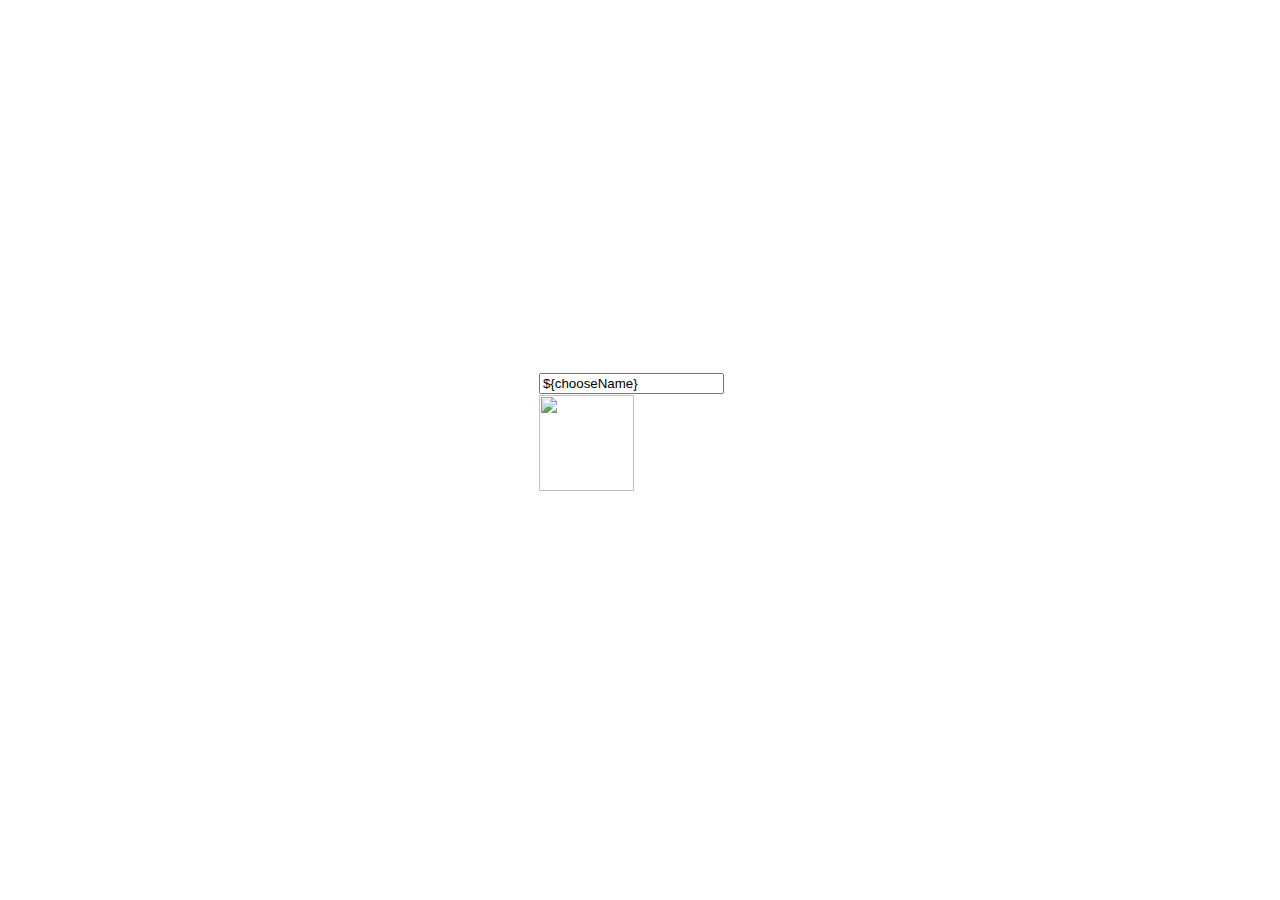
==== hk-award/src/main/resources/templates/index.html @ ec16114a "优化，添加抽奖项目" ====
<html>
<head>
<meta http-equiv="Content-Type" content="text/html; charset=UTF-8">
<title>随机抽大奖</title>
<link rel="stylesheet" type="text/css" th:href="@{/style/css.css}" />
<link href="${/LayPannel/Default/LayStyle.css}" rel="stylesheet" type="text/css" />
</head>
<body>
	<input type="hidden" id="listSize" value="${fn:length(userList)}">
	<c:forEach items="${userList }" var="user" varStatus="status">
		<input type="hidden" name="name" id="${status.index + 1 }" value="${user.name}" />
	</c:forEach>
	<div class="map">
		<div style="width: 230px; height: 280px; margin: 275px 0 0 42%; overflow: hidden; position: relative;">
			<span class="importaa" style="position: absolute; top: 98px;">
				<input class="importaa" type="text" value="${chooseName}" name="textfield" readonly="readonly" id="nu" />
			</span> <span class="extract" style="position: absolute; top: 120px;">
				<a href="#"> <img id="b1" src="${/style/start.png}" width="95" height="96" />
			</a>
			</span>
		</div>
	</div>
	<form action="${/list}" id="form"
		method="post">
		<input type="hidden" id="chooseUser" name="chooseName" />
	</form>
</body>
<script type="text/javascript" src="${/js/jquery.js}" type="text/javascript"></script>
<script src="${/LayPannel/LayPannelJs.js}" type="text/javascript"></script>
<script>
	var isLayBtnOKClick = false;
	$(function() {
		var num = $("#listSize").val(); //定义要随机的名单的初始长度
		var speed = 10; //定义速度,每10ms变一次
		var startnum = 0;
		var a = new Array(num);
		for (var i = 0; i < num; i++) {
			a[i] = $("#" + (i + 1)).val();
		}
		;

		//点击开始按钮注册事件
		$("#b1")
				.toggle(
						function() {
							//初次点击随机点名
							interval = setInterval(
									function() {
										startnum = Math.round(Math.random()
												* num * 10);//随机数取整数部分
										startnum = startnum % num;
										nu.value = a[startnum];
									}, speed);
							$(this)
									.attr("src", "${pageContext.request.contextPath}/resources/style/stop.png");
						},
						function() {
							isLayBtnOKClick = true;
							$(this)
									.attr("src",
											"${pageContext.request.contextPath}/resources/style/start.png");
							//再次点击停止转动
							clearInterval(interval);
							//获取选中的值,将其状态置为1,表示已经被选择过了
							var name = $("#nu").val();
							// 获取用户的选择结果
							Message
									.config(
											"缘来是你:" + name,
											function(isSelectedPerson) {
												if (isSelectedPerson) {
													//数组中删除值为name的元素,其实就是将其和数组最后一个元素互换,然后数组长度-1
													for (var i = 0; i < num - 1; i++) {
														if (a[i] == name) {
															var temp = a[num - 1];
															a[num - 1] = null;
															a[i] = temp;
															break;
														}
													}
													num = num - 1;//数组长度-1
													$
															.ajax({
																type : "POST",
																url : "${pageContext.request.contextPath}/edit",
																data : {
																	"name" : name
																},
																success : function(
																		rslt) {
																	$(
																			"#chooseUser")
																			.val(
																					name);
																	var form = $("#form");
																	$("#form")
																			.submit();
																}
															});
												}
											});
						});
	});
</script>
</html>
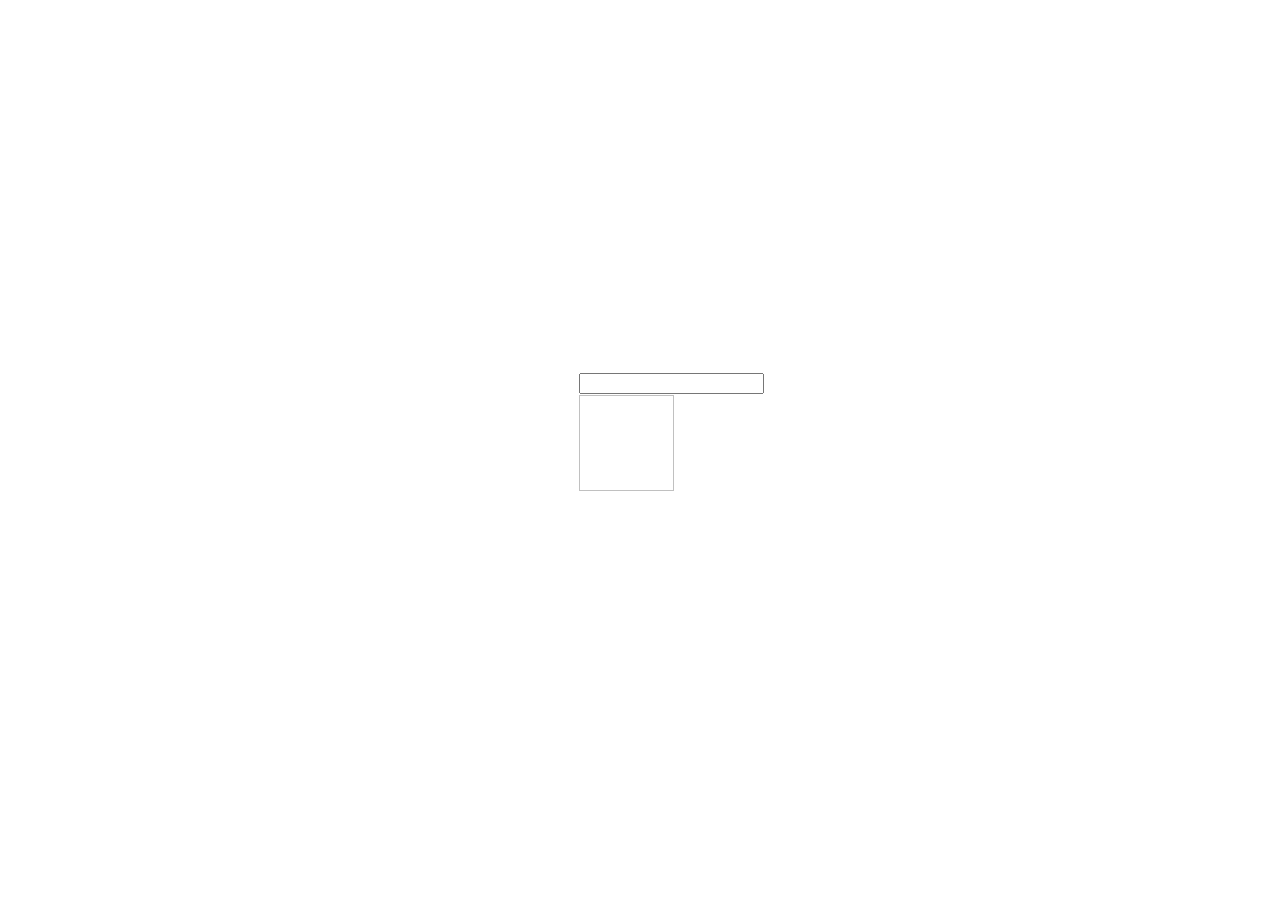
==== commit 3a97a180: "ddd" ====
--- a/hk-award/src/main/resources/templates/index.html
+++ b/hk-award/src/main/resources/templates/index.html
@@ -1,105 +1,71 @@
-<html>
+<html xmlns:th="http://www.thymeleaf.org">
 <head>
-<meta http-equiv="Content-Type" content="text/html; charset=UTF-8">
+<meta http-equiv="Content-Type" content="text/html; charset=UTF-8" />
 <title>随机抽大奖</title>
 <link rel="stylesheet" type="text/css" th:href="@{/style/css.css}" />
-<link href="${/LayPannel/Default/LayStyle.css}" rel="stylesheet" type="text/css" />
+<link rel="stylesheet" type="text/css" th:href="@{/LayPannel/Default/LayStyle.css}" />
 </head>
 <body>
-	<input type="hidden" id="listSize" value="${fn:length(userList)}">
-	<c:forEach items="${userList }" var="user" varStatus="status">
-		<input type="hidden" name="name" id="${status.index + 1 }" value="${user.name}" />
-	</c:forEach>
+	<input type="hidden" id="listSize" value="1" />
 	<div class="map">
 		<div style="width: 230px; height: 280px; margin: 275px 0 0 42%; overflow: hidden; position: relative;">
-			<span class="importaa" style="position: absolute; top: 98px;">
-				<input class="importaa" type="text" value="${chooseName}" name="textfield" readonly="readonly" id="nu" />
-			</span> <span class="extract" style="position: absolute; top: 120px;">
-				<a href="#"> <img id="b1" src="${/style/start.png}" width="95" height="96" />
-			</a>
+			<span class="importaa" style="position: absolute; top: 98px;left: 40px;">
+				<input class="importaa" type="text" name="textfield" readonly="readonly" id="nu" />
+			</span>
+			<span class="extract" style="position: absolute; top: 120px;left: 40px;">
+				<a href="#"> <img id="b1" th:src="@{/style/start.png}" width="95" height="96" /></a>
 			</span>
 		</div>
 	</div>
-	<form action="${/list}" id="form"
-		method="post">
-		<input type="hidden" id="chooseUser" name="chooseName" />
-	</form>
 </body>
-<script type="text/javascript" src="${/js/jquery.js}" type="text/javascript"></script>
-<script src="${/LayPannel/LayPannelJs.js}" type="text/javascript"></script>
+<script th:src="@{/js/jquery.js}" type="text/javascript"></script>
+<script th:src="@{/LayPannel/LayPannelJs.js}" type="text/javascript"></script>
 <script>
-	var isLayBtnOKClick = false;
-	$(function() {
-		var num = $("#listSize").val(); //定义要随机的名单的初始长度
-		var speed = 10; //定义速度,每10ms变一次
-		var startnum = 0;
-		var a = new Array(num);
-		for (var i = 0; i < num; i++) {
-			a[i] = $("#" + (i + 1)).val();
-		}
-		;
-
-		//点击开始按钮注册事件
-		$("#b1")
-				.toggle(
-						function() {
-							//初次点击随机点名
-							interval = setInterval(
-									function() {
-										startnum = Math.round(Math.random()
-												* num * 10);//随机数取整数部分
-										startnum = startnum % num;
-										nu.value = a[startnum];
-									}, speed);
-							$(this)
-									.attr("src", "${pageContext.request.contextPath}/resources/style/stop.png");
-						},
-						function() {
-							isLayBtnOKClick = true;
-							$(this)
-									.attr("src",
-											"${pageContext.request.contextPath}/resources/style/start.png");
-							//再次点击停止转动
-							clearInterval(interval);
-							//获取选中的值,将其状态置为1,表示已经被选择过了
-							var name = $("#nu").val();
-							// 获取用户的选择结果
-							Message
-									.config(
-											"缘来是你:" + name,
-											function(isSelectedPerson) {
-												if (isSelectedPerson) {
-													//数组中删除值为name的元素,其实就是将其和数组最后一个元素互换,然后数组长度-1
-													for (var i = 0; i < num - 1; i++) {
-														if (a[i] == name) {
-															var temp = a[num - 1];
-															a[num - 1] = null;
-															a[i] = temp;
-															break;
-														}
-													}
-													num = num - 1;//数组长度-1
-													$
-															.ajax({
-																type : "POST",
-																url : "${pageContext.request.contextPath}/edit",
-																data : {
-																	"name" : name
-																},
-																success : function(
-																		rslt) {
-																	$(
-																			"#chooseUser")
-																			.val(
-																					name);
-																	var form = $("#form");
-																	$("#form")
-																			.submit();
-																}
-															});
-												}
-											});
+		var isLayBtnOKClick = false;
+		$(function() {
+			var num = $("#listSize").val(); //定义要随机的名单的初始长度
+			var speed = 10; //定义速度,每10ms变一次
+			var startnum = 0;
+			var a = new Array(num);
+			/* <![CDATA[ */
+			for ( var i = 0; i < num; i++) {
+				a[i] = $("#" + (i + 1)).val();
+			};
+			 /* ]]> */
+			//点击开始按钮注册事件
+			$("#b1").toggle(function() {
+				//初次点击随机点名
+					interval = setInterval(function() {
+						startnum = Math.round(Math.random()*num*10);//随机数取整数部分
+						startnum = startnum % num;
+						nu.value = a[startnum];
+					}, speed);
+					$(this).attr("src","style/stop.png");
+					}, function() {
+						isLayBtnOKClick = true;
+						$(this).attr("src","style/start.png");
+						//再次点击停止转动
+						clearInterval(interval);
+						//获取选中的值,将其状态置为1,表示已经被选择过了
+						var name = $("#nu").val();
+						// 获取用户的选择结果
+						Message.config("缘来是你:"+name, function(isSelectedPerson) {
+							if(isSelectedPerson){
+								//数组中删除值为name的元素,其实就是将其和数组最后一个元素互换,然后数组长度-1
+								/* <![CDATA[ */
+								for ( var i = 0; i < num - 1; i++) {
+									if (a[i] == name) {
+										var temp = a[num - 1];
+										a[num - 1] = null;
+										a[i] = temp;
+										break;
+									}
+								}
+								 /* ]]> */
+								num = num - 1;//数组长度-1
+							}
 						});
-	});
-</script>
+				});
+		});
+	</script>
 </html>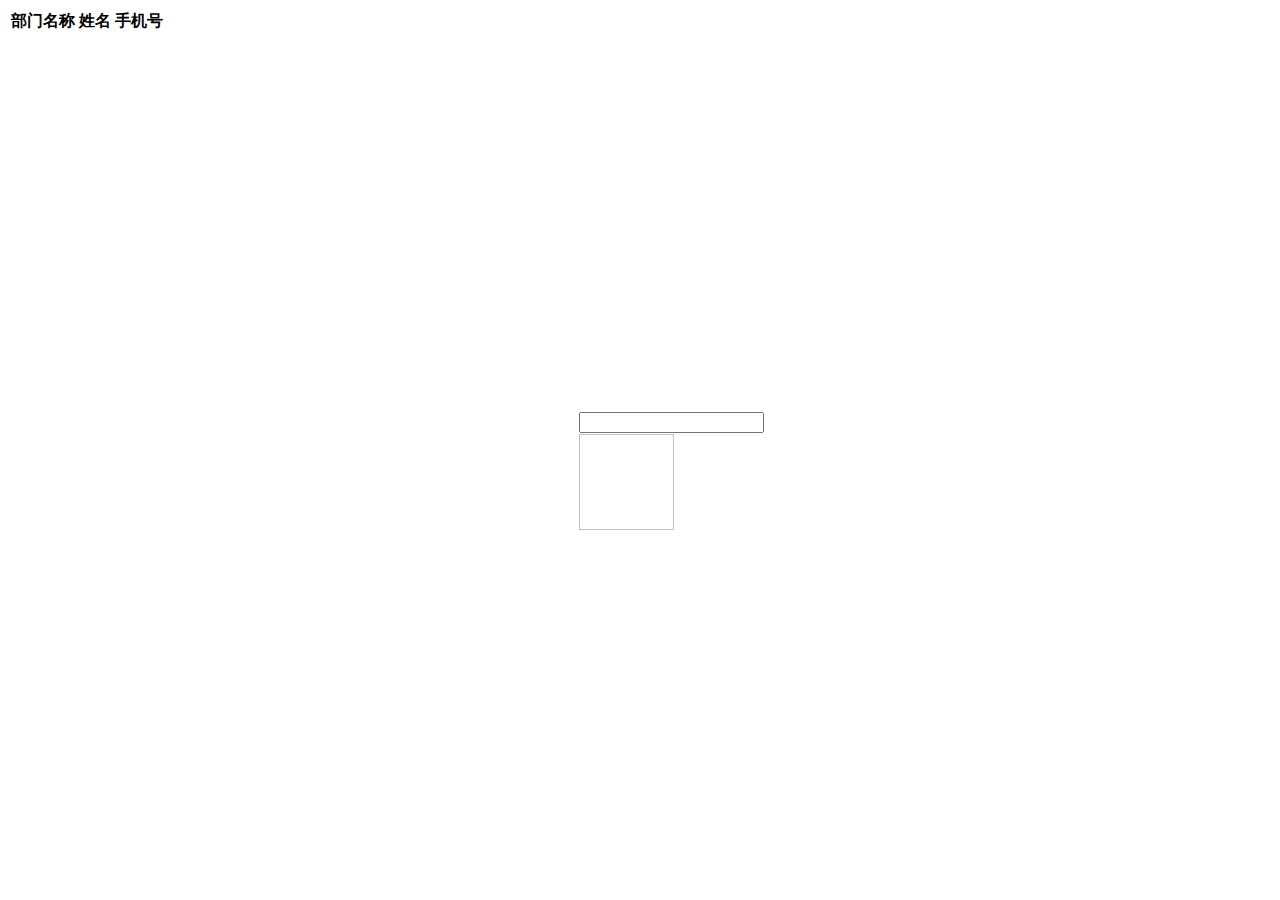
==== commit e1f78c8b: "抽奖有规划" ====
--- a/hk-award/src/main/resources/templates/index.html
+++ b/hk-award/src/main/resources/templates/index.html
@@ -6,7 +6,25 @@
 <link rel="stylesheet" type="text/css" th:href="@{/LayPannel/Default/LayStyle.css}" />
 </head>
 <body>
-	<input type="hidden" id="listSize" value="1" />
+	<input type="hidden" id="listSize" th:value="${#lists.size(allUserList)}"/>
+	<div>
+		<table>
+			<thead>
+				<tr>
+					<th>部门名称</th>
+					<th>姓名</th>
+					<th>手机号</th>
+				</tr>
+			</thead>
+			<tbody>
+				<tr th:id="${item.phone}" th:each="item:${allUserList}">
+					<td th:text="${item.deptName}"></td>
+					<td th:text="${item.userName}"></td>
+					<td th:text="${item.phone}"></td>
+				</tr>
+			</tbody>
+		</table>
+	</div>
 	<div class="map">
 		<div style="width: 230px; height: 280px; margin: 275px 0 0 42%; overflow: hidden; position: relative;">
 			<span class="importaa" style="position: absolute; top: 98px;left: 40px;">
